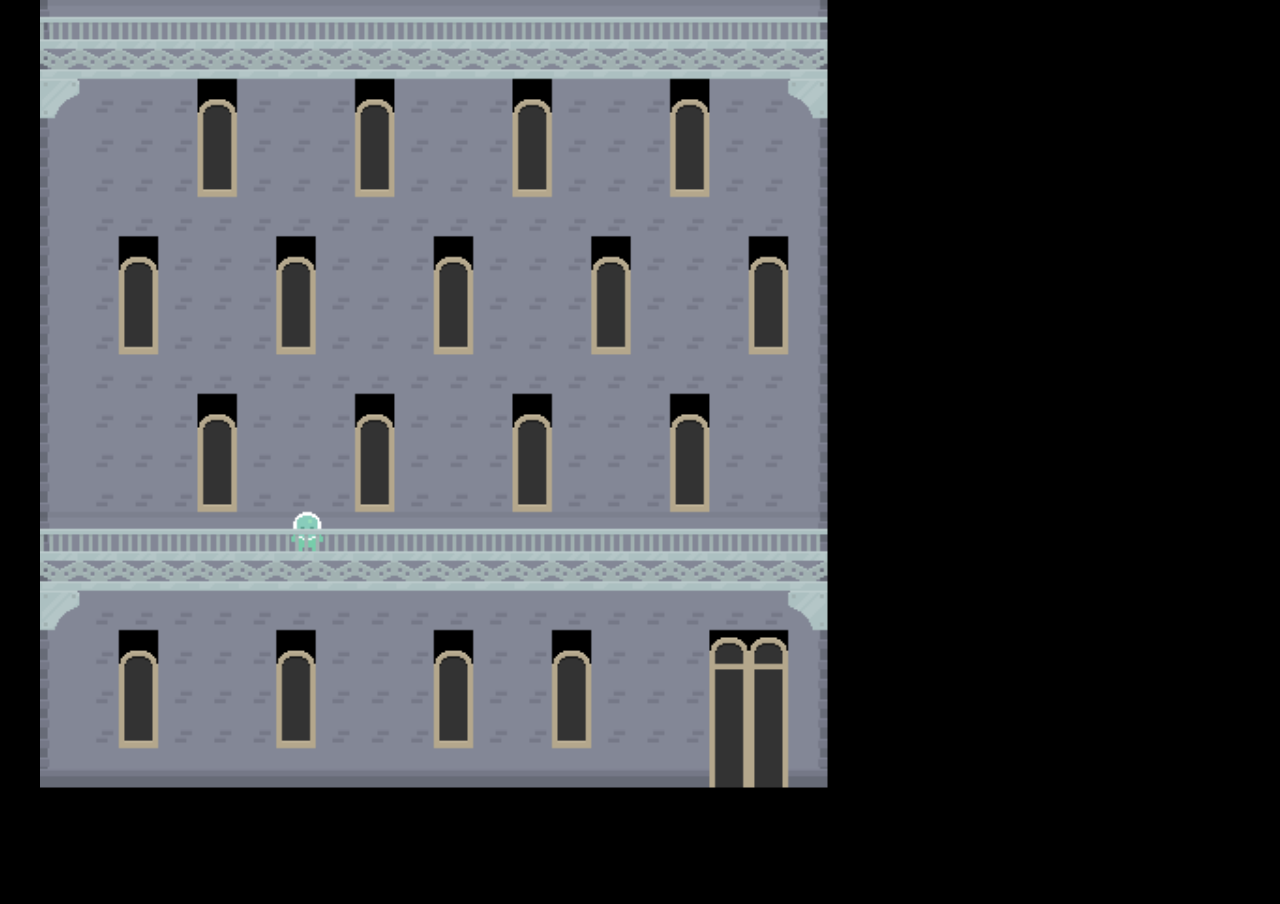
==== ludum-dare-38/index.html @ 4f9b591b "inital ludum dare 38 commit" ====
<!doctype html>
<html>
<head>
    <script src="lib/quintus.js"></script>
    <script src="lib/quintus_sprites.js"></script>
    <script src="lib/quintus_scenes.js"></script>
    <script src="lib/quintus_input.js"></script>
    <script src="lib/quintus_anim.js"></script>
    <script src="lib/quintus_2d.js"></script>
    <script src="lib/quintus_touch.js"></script>
    <script src="lib/quintus_ui.js"></script>
    <script src="lib/quintus_tmx.js"></script>
    <script src="lib/quintus_audio.js"></script>
    <script src="scripts/enemy.js"></script>
    <script src="scripts/player.js"></script>
    <script src="scripts/game.js"></script>

    <style> 
      body { padding:0px; margin:0px; background-color: black; } 
    </style>
</head>
<body>


</body>
</html>
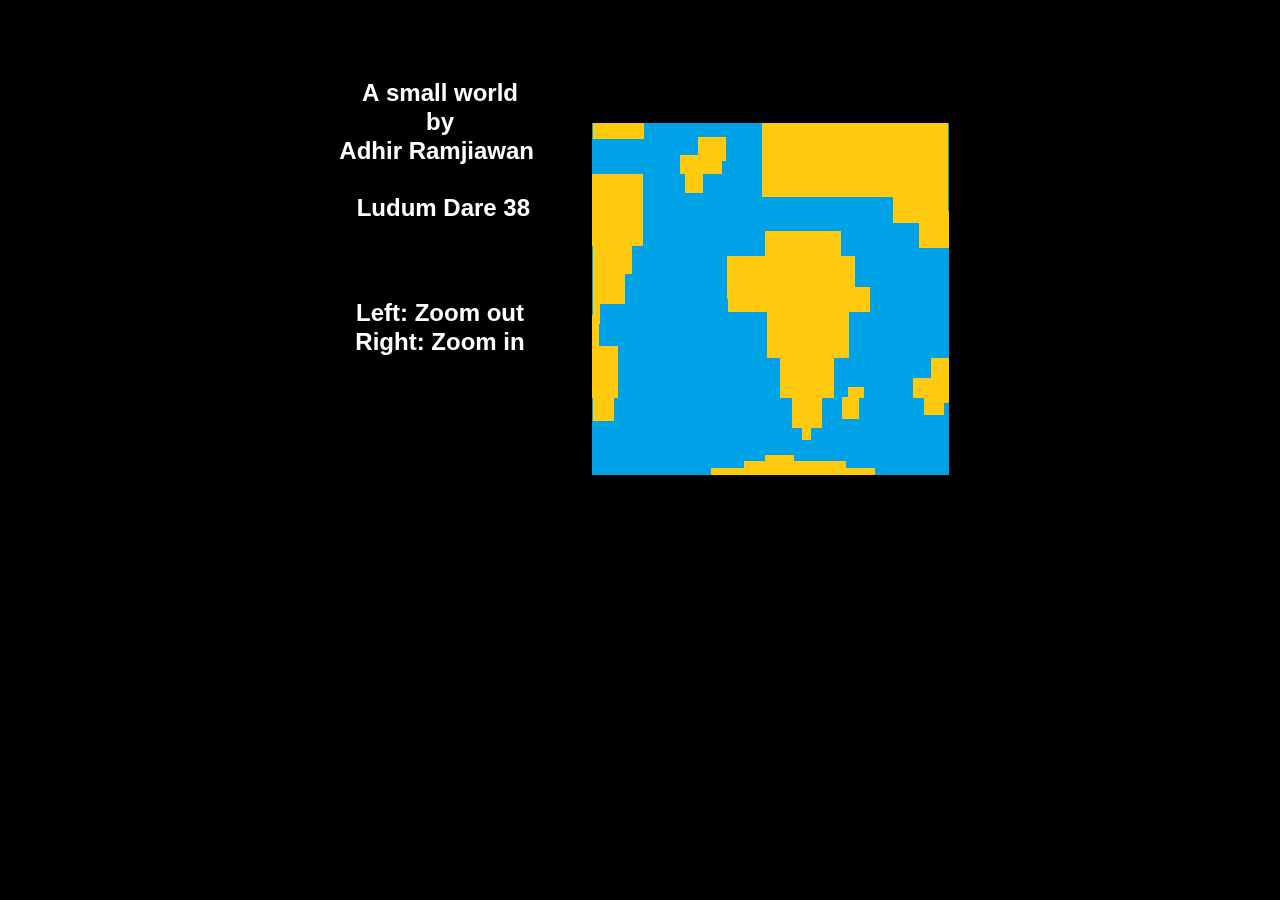
==== commit 6d95ec21: "started implementing theme. long way to go" ====
--- a/ludum-dare-38/index.html
+++ b/ludum-dare-38/index.html
@@ -11,7 +11,6 @@
     <script src="lib/quintus_ui.js"></script>
     <script src="lib/quintus_tmx.js"></script>
     <script src="lib/quintus_audio.js"></script>
-    <script src="scripts/enemy.js"></script>
     <script src="scripts/player.js"></script>
     <script src="scripts/game.js"></script>
 
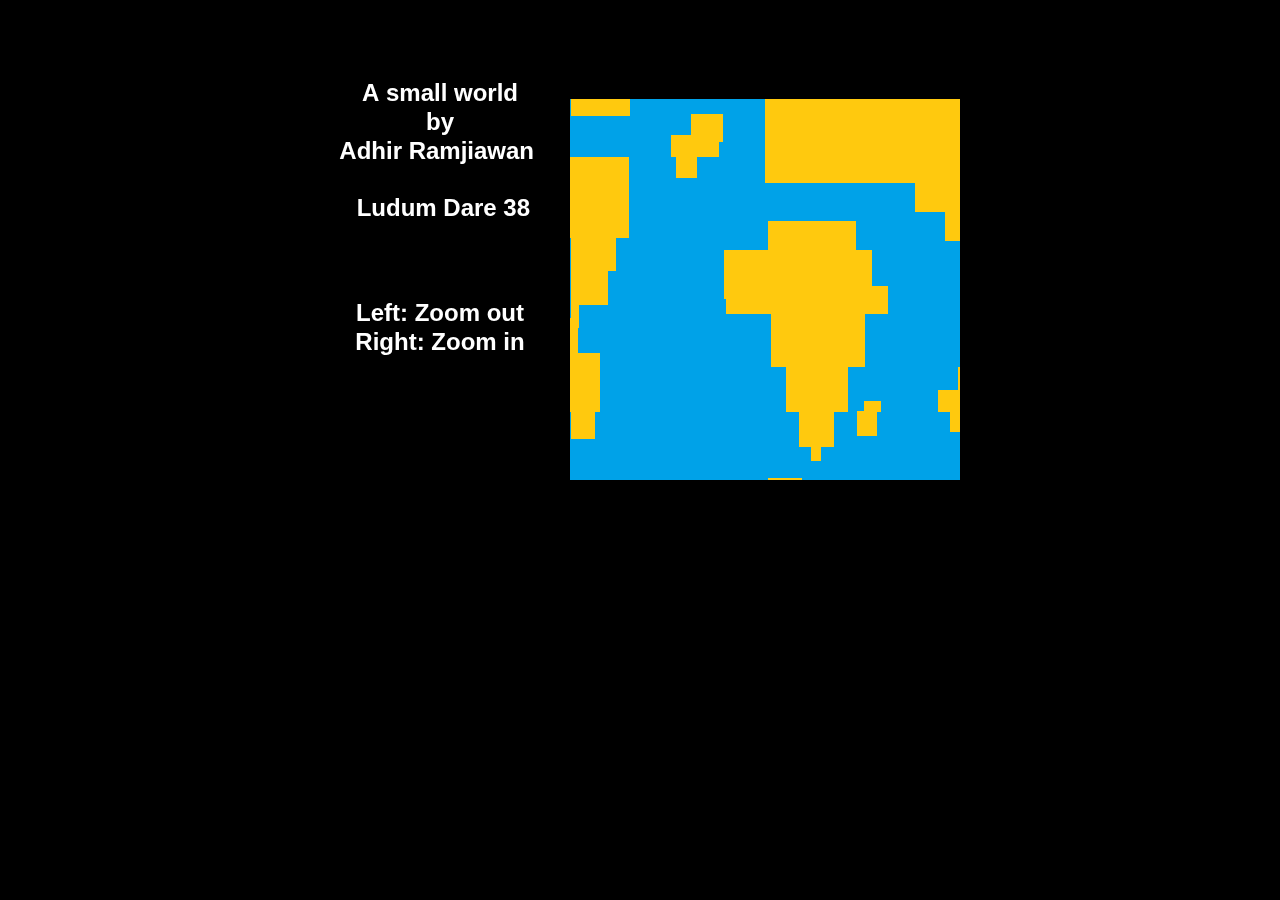
==== commit 9e02dfee: "added zoom" ====
--- a/ludum-dare-38/index.html
+++ b/ludum-dare-38/index.html
@@ -11,7 +11,6 @@
     <script src="lib/quintus_ui.js"></script>
     <script src="lib/quintus_tmx.js"></script>
     <script src="lib/quintus_audio.js"></script>
-    <script src="scripts/player.js"></script>
     <script src="scripts/game.js"></script>
 
     <style> 
